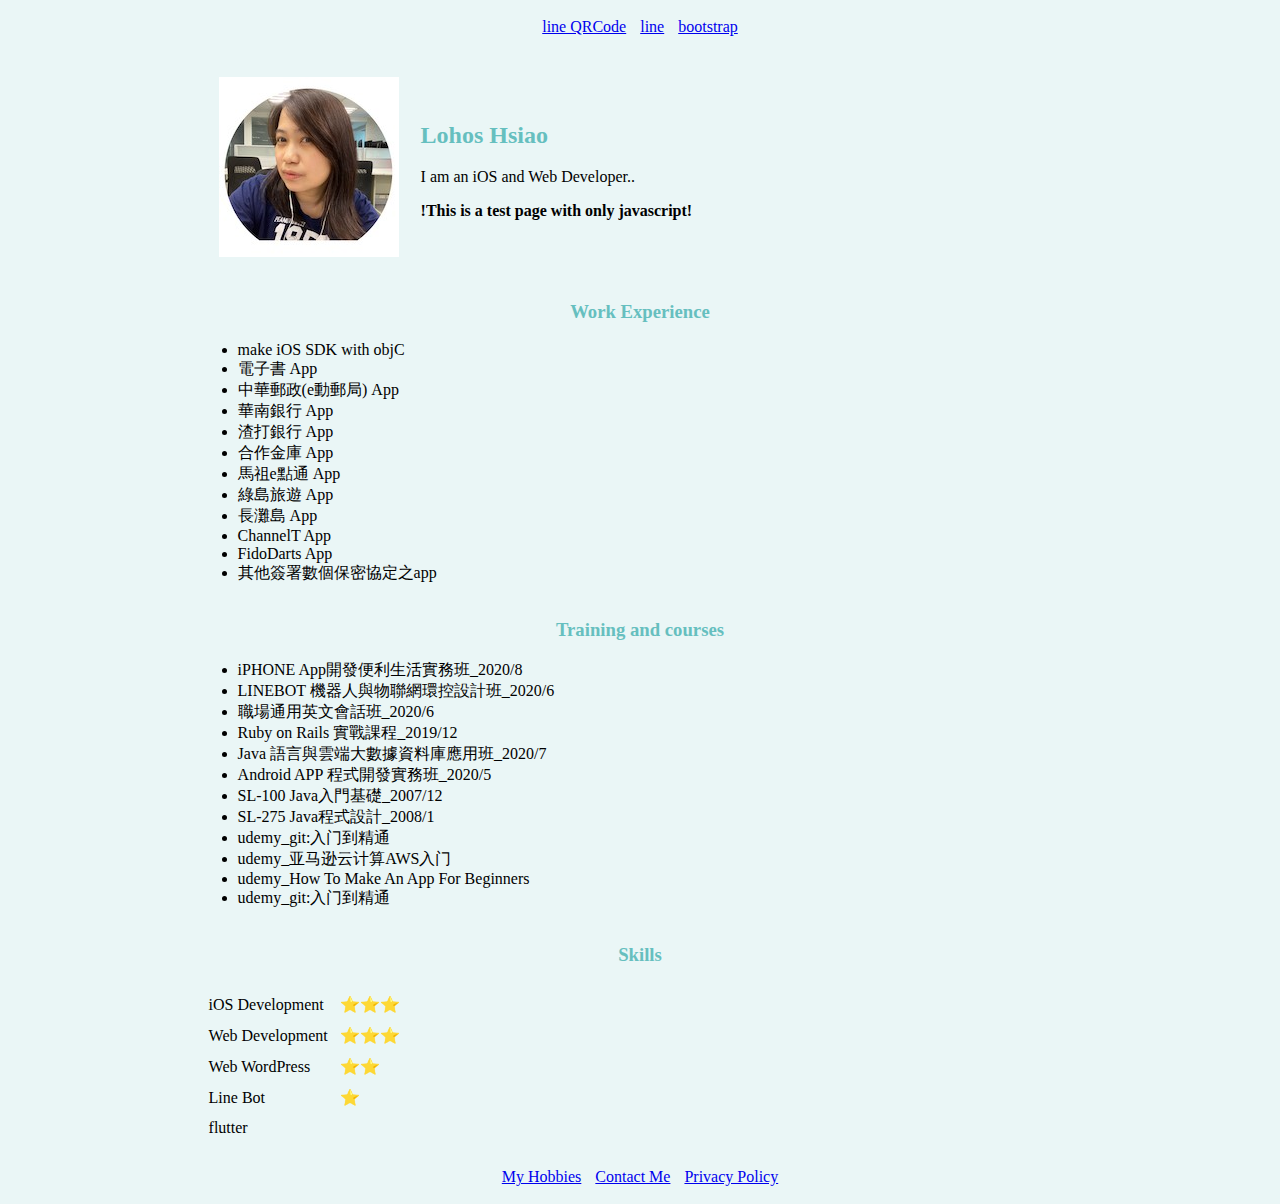
==== index.html @ d269bb53 "add bootstrap" ====
<!DOCTYPE html>
<html>

  <head>
    <meta charset="utf-8">
    <link rel="stylesheet" href="css/styles.css">
    <link rel="icon" href="favicon.ico">
    <title>Lohos's web</title>
  </head>

  <body>
    <div class="top">
      <div class="line-it-button" data-lang="en" data-type="friend" data-lineid="@642eiheg" style="display: none;"></div>
      <script src="https://d.line-scdn.net/r/web/social-plugin/js/thirdparty/loader.min.js" async="async" defer="defer"></script>
      <a href="http://line.me/ti/p/@642eiheg">line QRCode</a>
      <a href="line://ti/p/@642eiheg">line</a>
      <a href="bootstrap.html">bootstrap</a>   
    </div>

    <div class="center">
      <table cellspacing="20">
        <tr>
          <td>
            <div class="card circular">
              <img src="images/Lohos.jpg" alt="lohos pic">
              <img src="images/Lohos2.jpg" class="img-top" alt="lohos pic2" >
            </div>
          </td>
          <td><h2>Lohos Hsiao</h2>
            <p>I am an iOS and Web Developer..</p>
            <p><b>!This is a test page with only javascript!</b></p>
          </td>
        </tr>
      </table>
      <h3>Work Experience</h3>
      <table cellspacing="10">
          <tr>
            <ul>
            <li>make iOS SDK with objC</li>
            <li>電子書 App</li>
            <li>中華郵政(e動郵局) App</li>
            <li>華南銀行 App</li>
            <li>渣打銀行 App</li>
            <li>合作金庫 App</li>
            <li>馬祖e點通 App</li>
            <li>綠島旅遊 App</li>
            <li>長灘島 App</li>
            <li>ChannelT App</li>
            <li>FidoDarts App</li>
            <li>其他簽署數個保密協定之app</li>
            </ul>
          </tr>
      </table>
      <h3>Training and courses</h3>
      <table cellspacing="10">
        <tr>
          <ul>
            <li>iPHONE App開發便利生活實務班_2020/8</li>
            <li>LINEBOT 機器人與物聯網環控設計班_2020/6</li>
            <li>職場通用英文會話班_2020/6</li>
            <li>Ruby on Rails 實戰課程_2019/12</li>

            <li>Java 語言與雲端大數據資料庫應用班_2020/7</li>
            <li>Android APP 程式開發實務班_2020/5</li>
            <li>SL-100 Java入門基礎_2007/12</li>
            <li>SL-275 Java程式設計_2008/1</li>

            <li>udemy_git:入门到精通</li>
            <li>udemy_亚马逊云计算AWS入门</li>
            <li>udemy_How To Make An App For Beginners</li>
            <li>udemy_git:入门到精通</li>
          </ul>
        </tr>
      </table>
      <h3>Skills</h3>
      <table cellspacing="10">
        <tr>
          <td>iOS Development</td>
          <td>⭐️⭐️⭐️</td>
        </tr>
        <tr>
          <td>Web Development</td>
          <td>⭐️⭐️⭐️</td>
        </tr>
        <tr>
          <td>Web WordPress</td>
          <td>⭐️⭐️</td>
        </tr>
        <tr>
          <td>Line Bot</td>
          <td>⭐️</td>
        </tr>
        <tr>
          <td>flutter</td>
          <td></td>
        </tr>
      </table>
    </div>

    <div class="footer">
      <a href="hobbies.html">My Hobbies</a>
      <a href="contact-me.html">Contact Me</a>
      <a href="privacypolicy.html">Privacy Policy</a>    
    </div>
    
  </body>
  

  </html>
---- css/styles.css ----
/***

<img class= "circular" src="images/Lohos.jpg" alt="lohos profile picture"></td>

***/

body {
  background-color: #EAF6F6;
}


h2 {
  /* background-color: black; */
  color: #66bfbf;
}

h3 {
  /* background-color: black; */
  color: #66bfbf;
  text-align: center;
}

img {
  background-color: #EAF6F6;
}

.top {
  text-align: center;
  padding: 10px;  
}

.top a {
  padding: 0px 5px;
}

.center {
  padding: 10px 15%;
}

.footer {
  text-align: center;
  padding: 10px;
}
.footer a {
  padding: 0px 5px;
}

.circular {
  border-radius:  100%;
}

.card {
    /* width: 130px;
    height: 195px; */
    position: relative;
    display: inline-block;
}
.card .img-top {
    display: none;
    position: absolute;
    top: 0;
    left: 0;
    z-index: 99;
}
.card:hover .img-top {
    display: inline;

}

.privacy h1, .privacy h2{
  text-align: center;
}
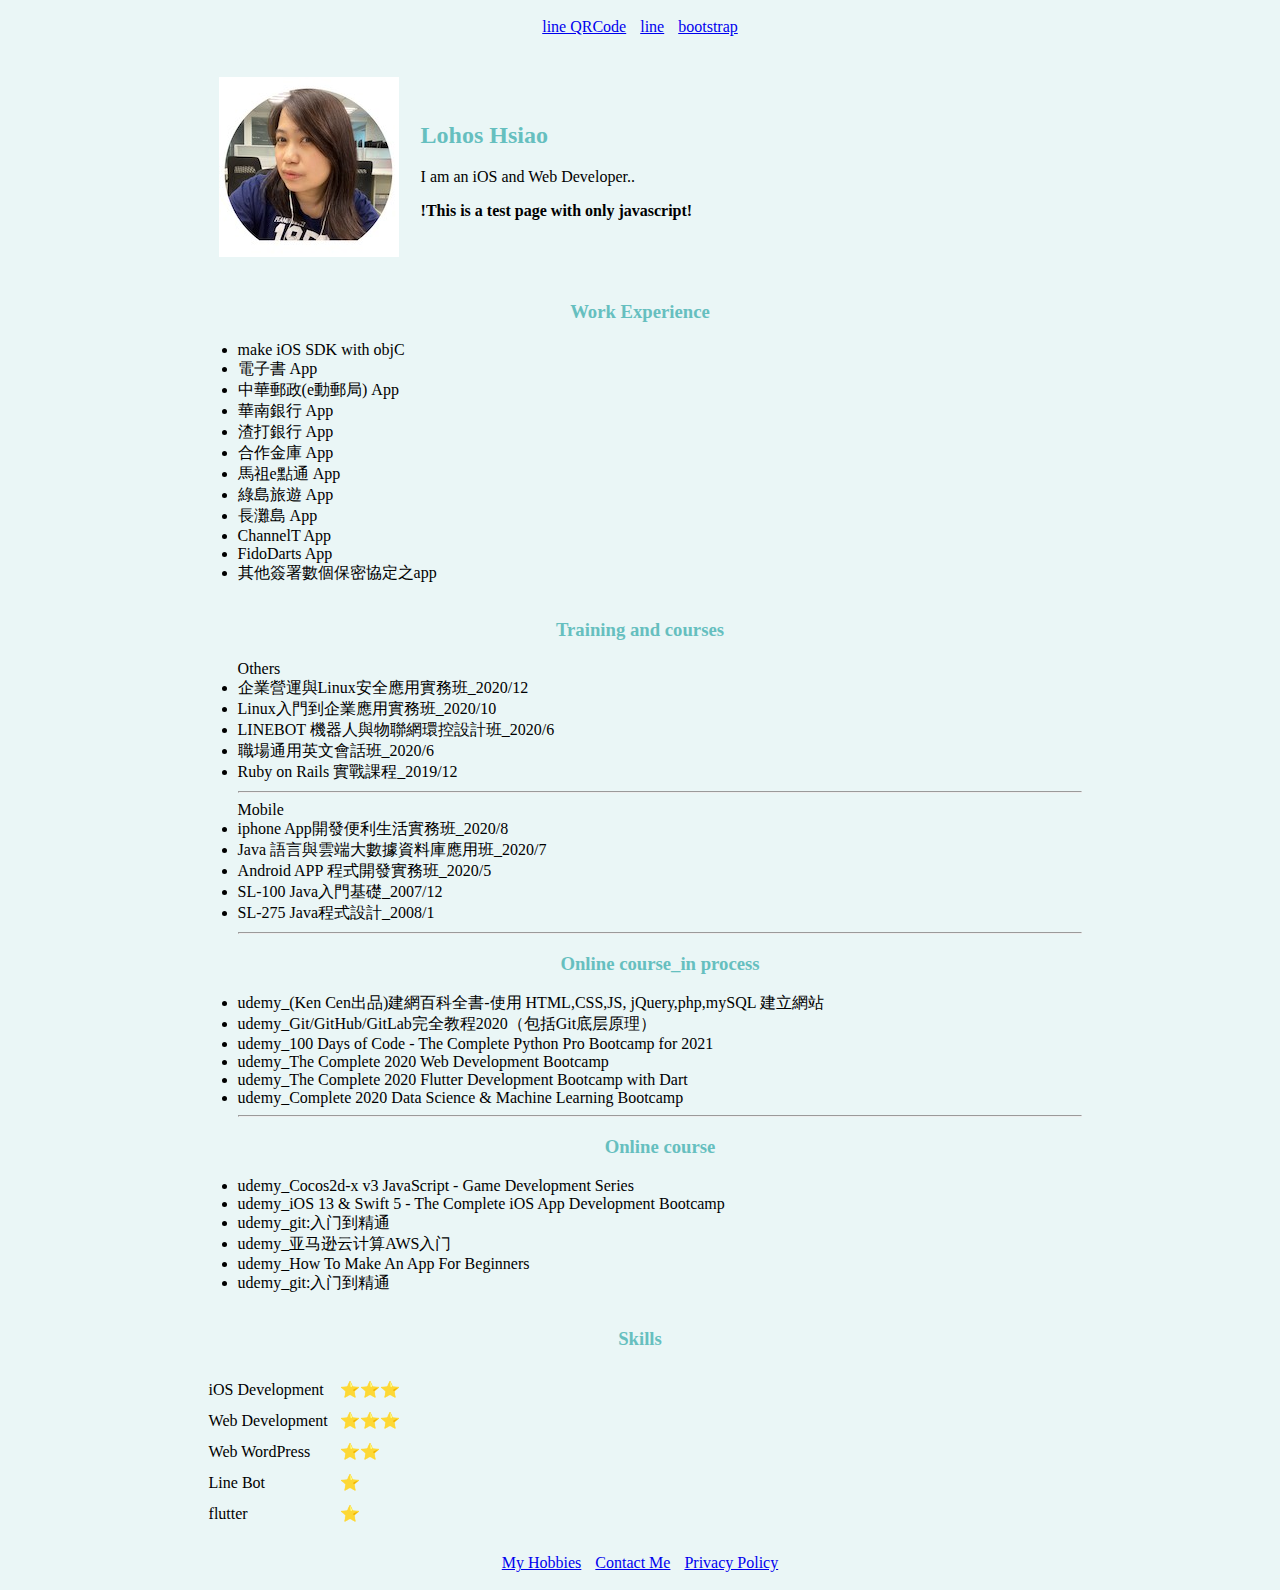
==== commit c988b68d: "update" ====
--- a/index.html
+++ b/index.html
@@ -55,16 +55,31 @@
       <table cellspacing="10">
         <tr>
           <ul>
-            <li>iPHONE App開發便利生活實務班_2020/8</li>
+            Others
+            <li>企業營運與Linux安全應用實務班_2020/12</li>
+            <li>Linux入門到企業應用實務班_2020/10</li>
             <li>LINEBOT 機器人與物聯網環控設計班_2020/6</li>
             <li>職場通用英文會話班_2020/6</li>
             <li>Ruby on Rails 實戰課程_2019/12</li>
-
+            <hr>
+            Mobile
+            <li>iphone App開發便利生活實務班_2020/8</li>
             <li>Java 語言與雲端大數據資料庫應用班_2020/7</li>
             <li>Android APP 程式開發實務班_2020/5</li>
             <li>SL-100 Java入門基礎_2007/12</li>
             <li>SL-275 Java程式設計_2008/1</li>
-
+            <hr>
+            <h3 style="text-align: center;">Online course_in process</h3>
+            <li>udemy_(Ken Cen出品)建網百科全書-使用 HTML,CSS,JS, jQuery,php,mySQL 建立網站</li>
+            <li>udemy_Git/GitHub/GitLab完全教程2020（包括Git底层原理）</li>
+            <li>udemy_100 Days of Code - The Complete Python Pro Bootcamp for 2021</li>            
+            <li>udemy_The Complete 2020 Web Development Bootcamp</li>
+            <li>udemy_The Complete 2020 Flutter Development Bootcamp with Dart</li>
+            <li>udemy_Complete 2020 Data Science & Machine Learning Bootcamp</li>
+            <hr>
+            <h3 style="text-align: center;">Online course</h3>
+            <li>udemy_Cocos2d-x v3 JavaScript - Game Development Series</li>
+            <li>udemy_iOS 13 & Swift 5 - The Complete iOS App Development Bootcamp</li>
             <li>udemy_git:入门到精通</li>
             <li>udemy_亚马逊云计算AWS入门</li>
             <li>udemy_How To Make An App For Beginners</li>
@@ -92,7 +107,7 @@
         </tr>
         <tr>
           <td>flutter</td>
-          <td></td>
+          <td>⭐️</td>
         </tr>
       </table>
     </div>
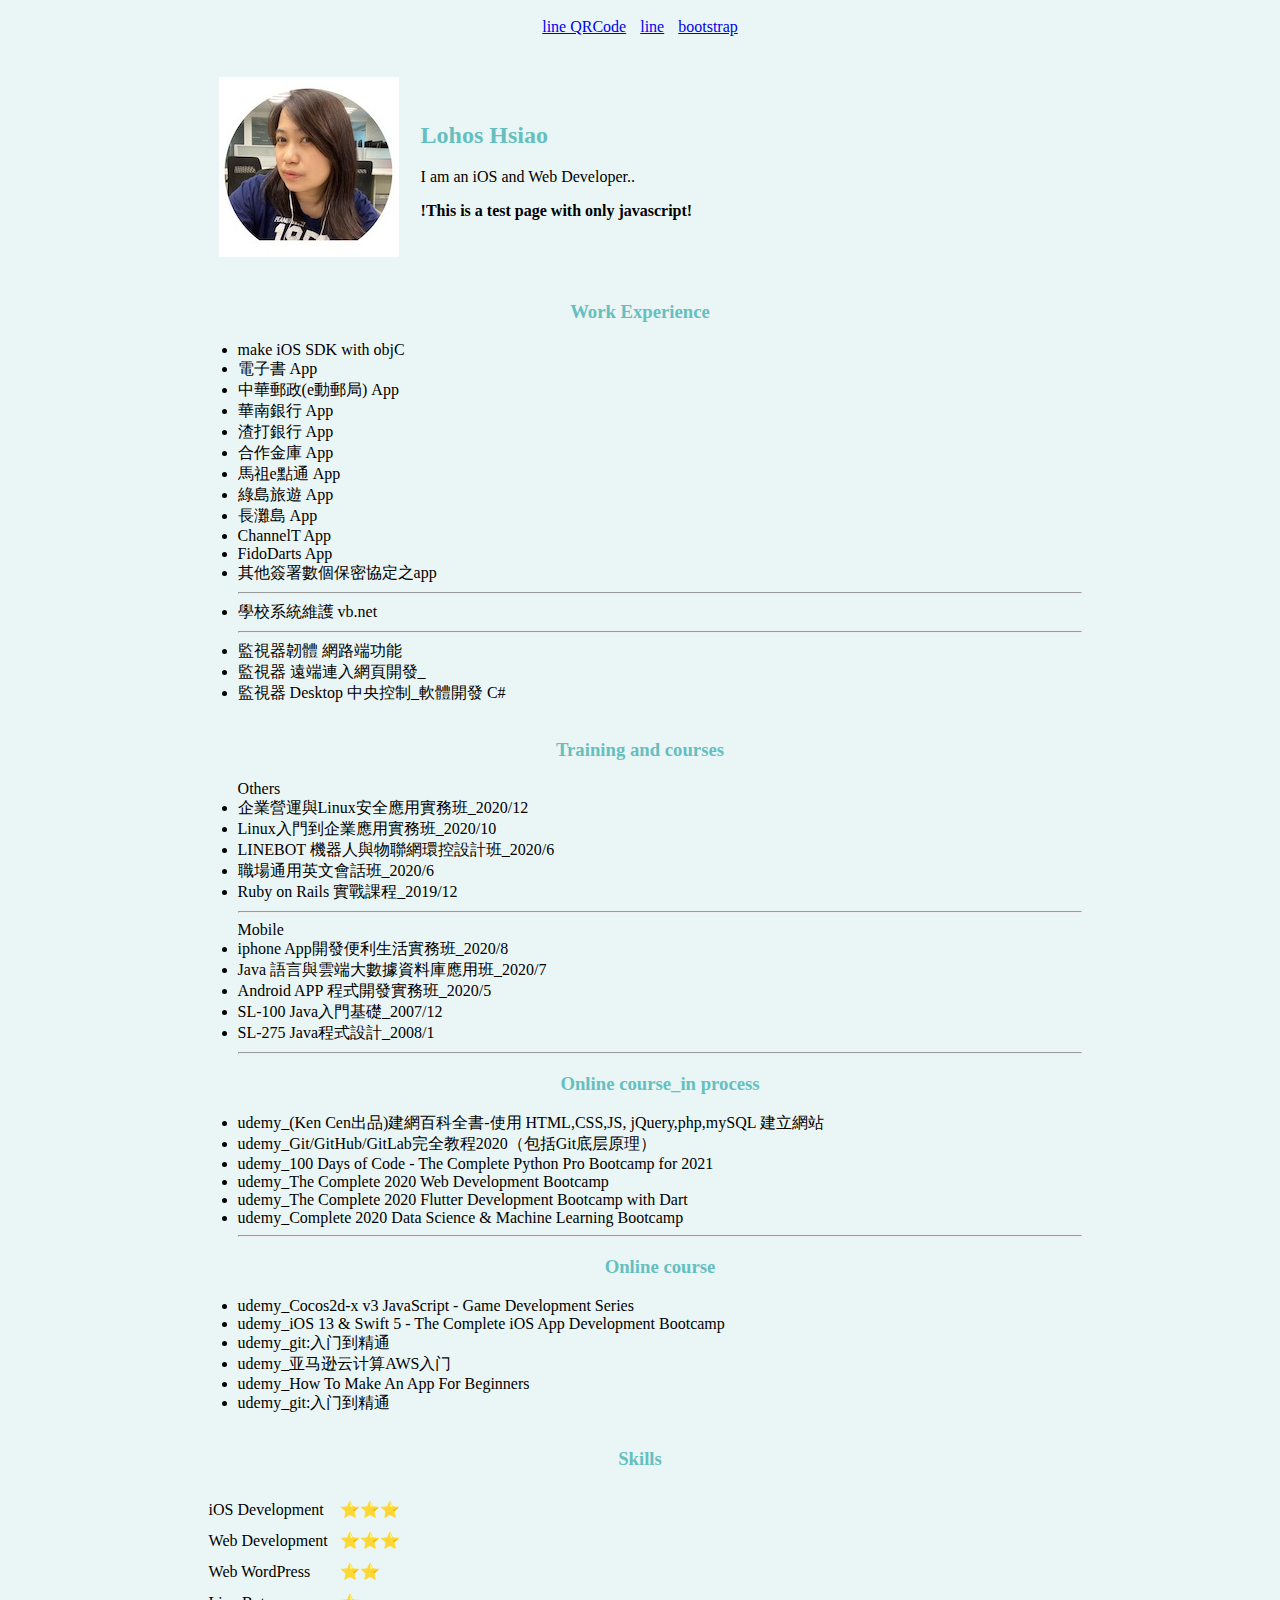
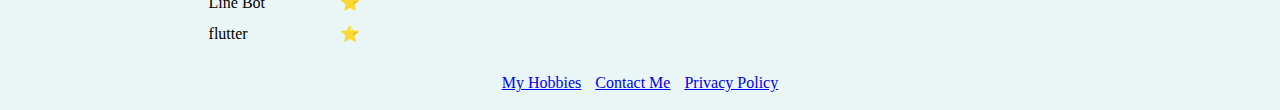
==== commit 939f12cf: "add" ====
--- a/index.html
+++ b/index.html
@@ -48,6 +48,12 @@
             <li>ChannelT App</li>
             <li>FidoDarts App</li>
             <li>其他簽署數個保密協定之app</li>
+            <hr>
+            <li>學校系統維護 vb.net</li>
+            <hr>
+            <li>監視器韌體 網路端功能</li>
+            <li>監視器 遠端連入網頁開發_</li>
+            <li>監視器 Desktop 中央控制_軟體開發 C#</li>
             </ul>
           </tr>
       </table>
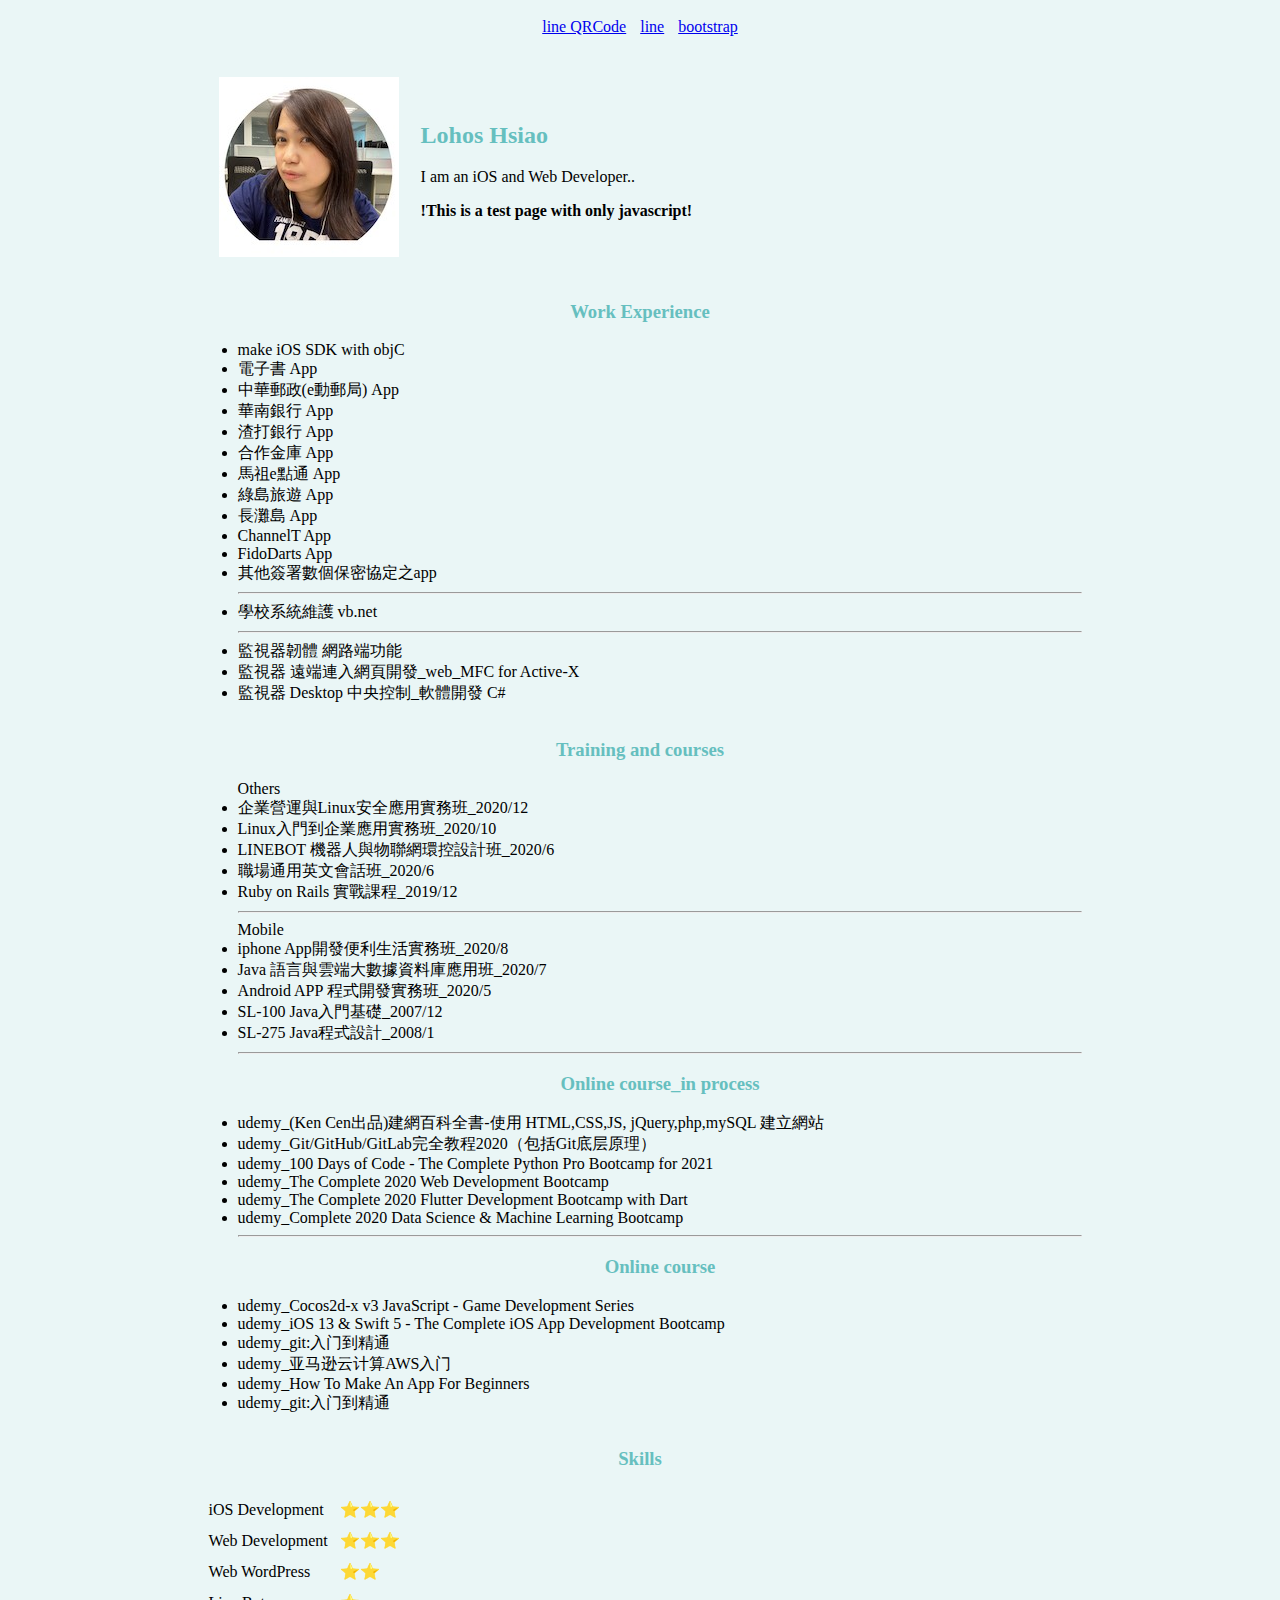
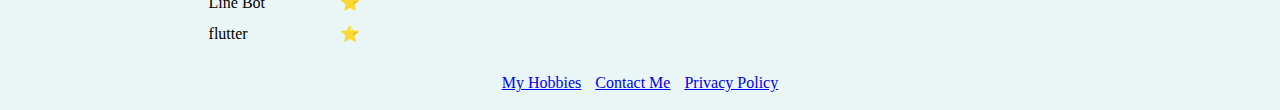
==== commit 31107988: "maintain" ====
--- a/index.html
+++ b/index.html
@@ -52,7 +52,7 @@
             <li>學校系統維護 vb.net</li>
             <hr>
             <li>監視器韌體 網路端功能</li>
-            <li>監視器 遠端連入網頁開發_</li>
+            <li>監視器 遠端連入網頁開發_web_MFC for Active-X</li>
             <li>監視器 Desktop 中央控制_軟體開發 C#</li>
             </ul>
           </tr>
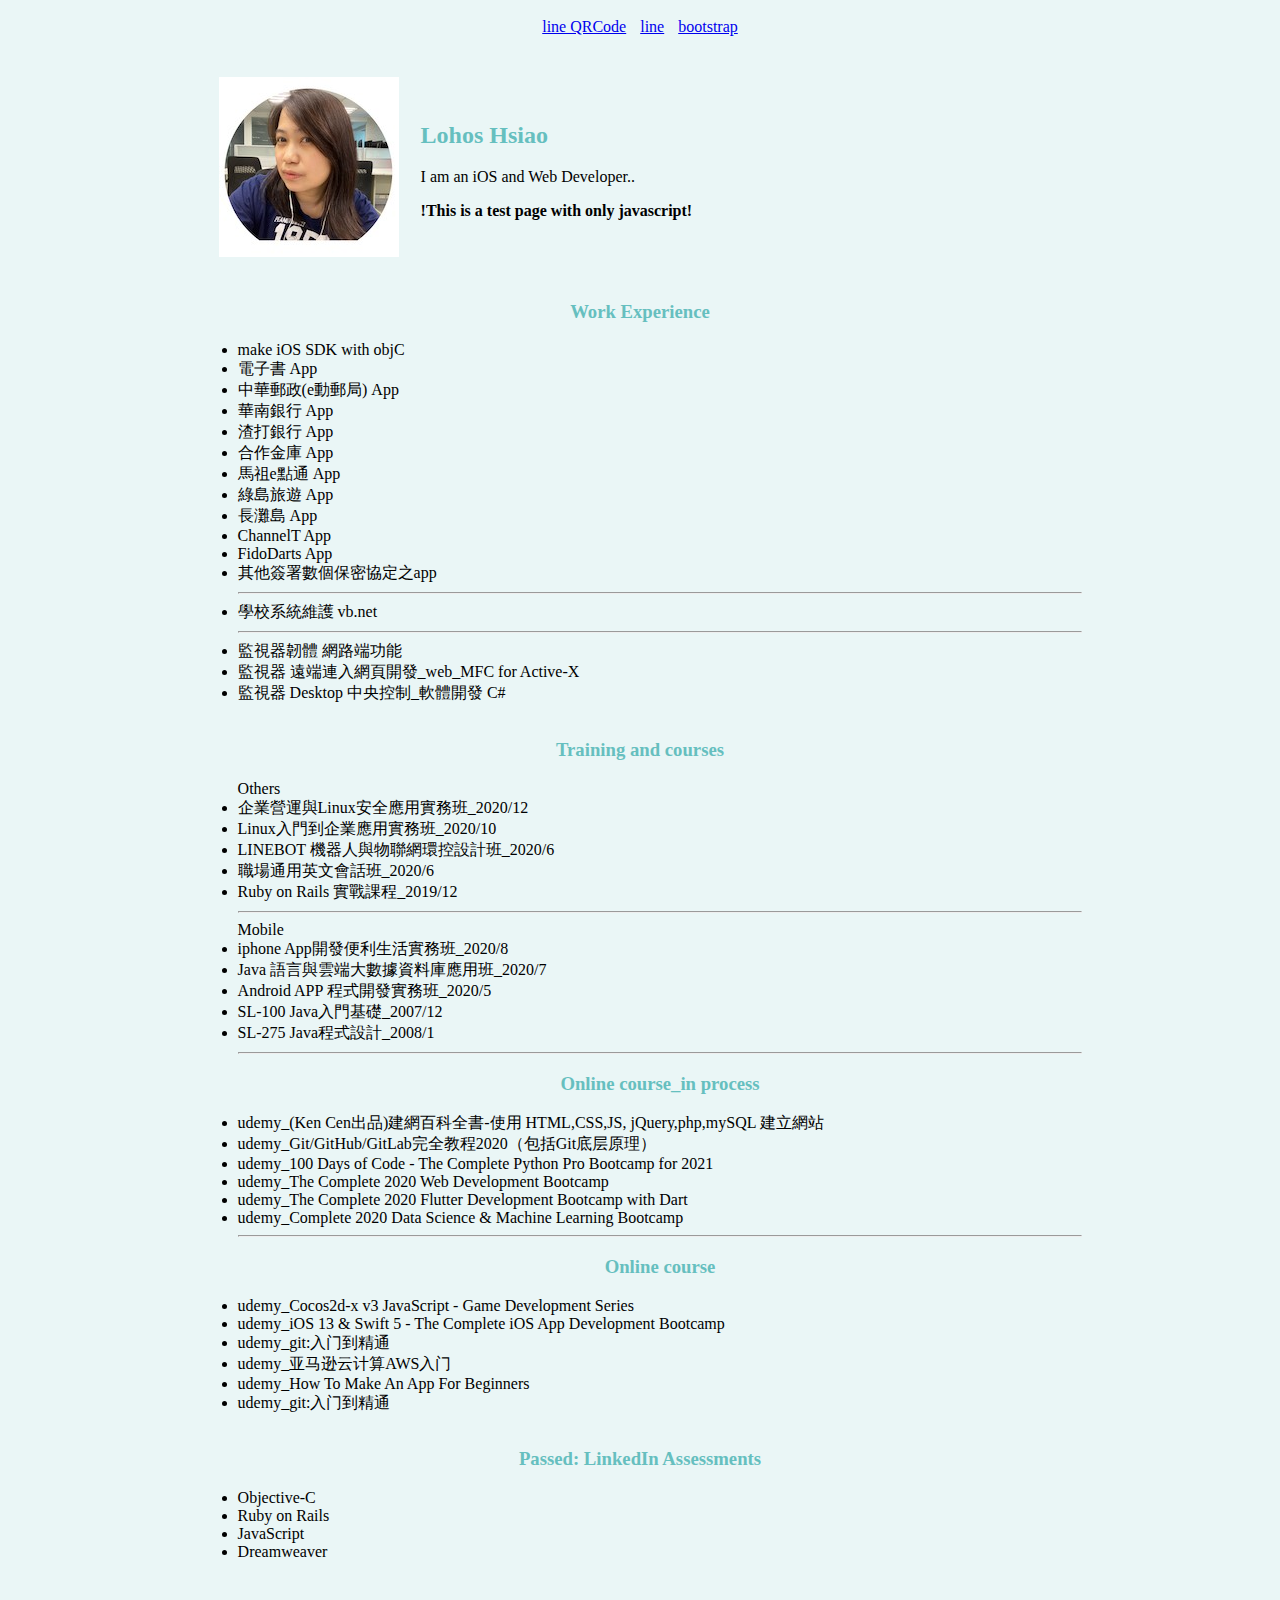
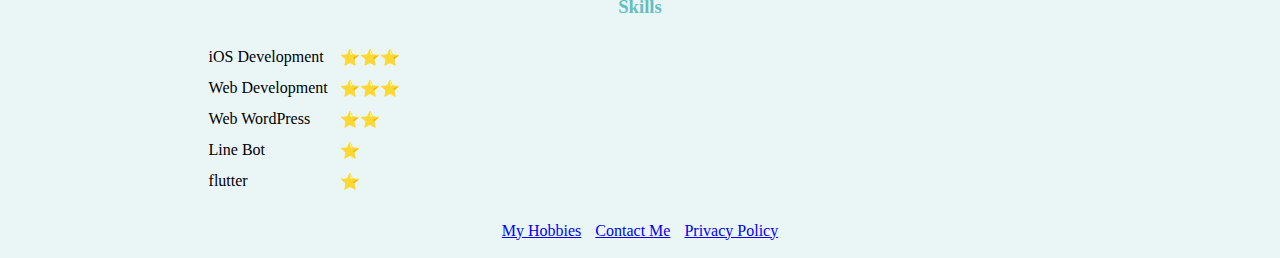
==== commit 13b923cb: "maintain2" ====
--- a/index.html
+++ b/index.html
@@ -93,6 +93,19 @@
           </ul>
         </tr>
       </table>
+
+      <h3>Passed: LinkedIn Assessments</h3>
+      <table cellspacing="10">
+        <tr>
+          <ul>
+            <li>Objective-C</li>
+            <li>Ruby on Rails</li>
+            <li>JavaScript</li>
+            <li>Dreamweaver</li>
+          </ul>
+          </tr>
+      </table>
+
       <h3>Skills</h3>
       <table cellspacing="10">
         <tr>
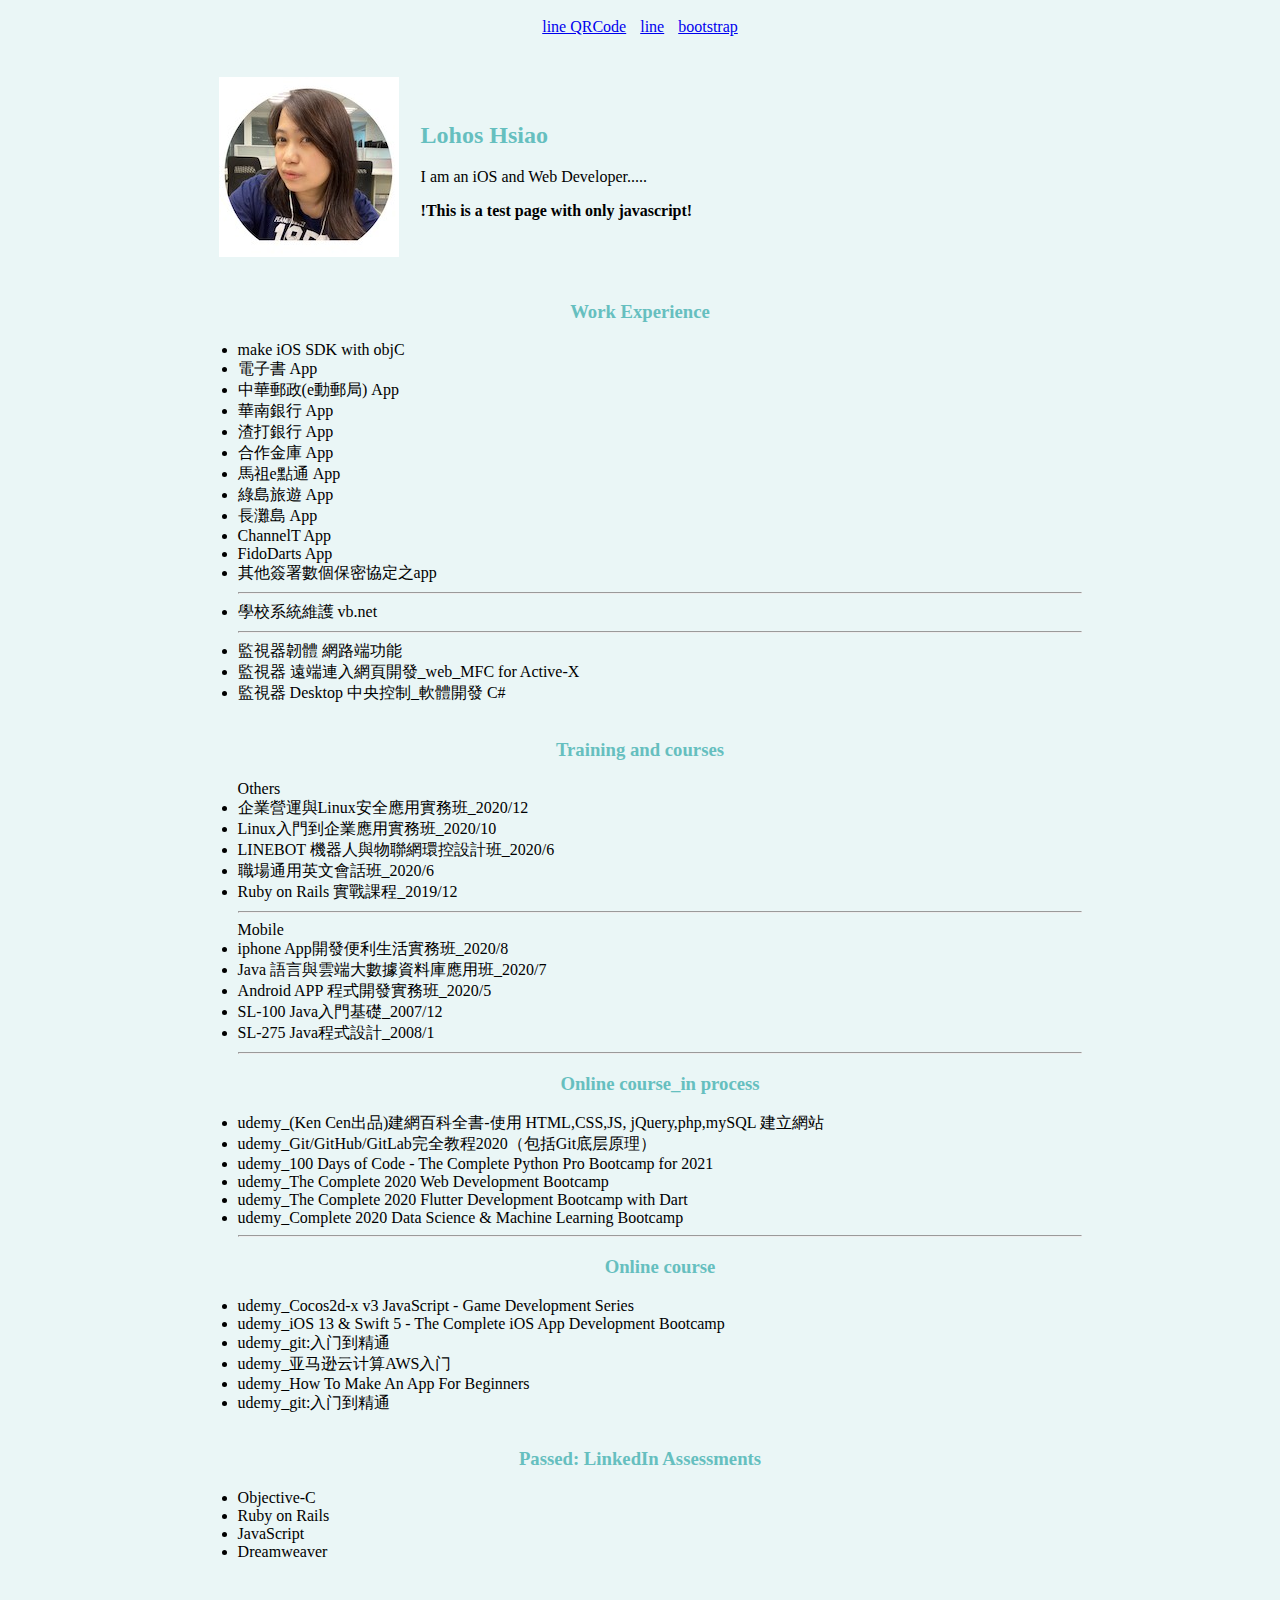
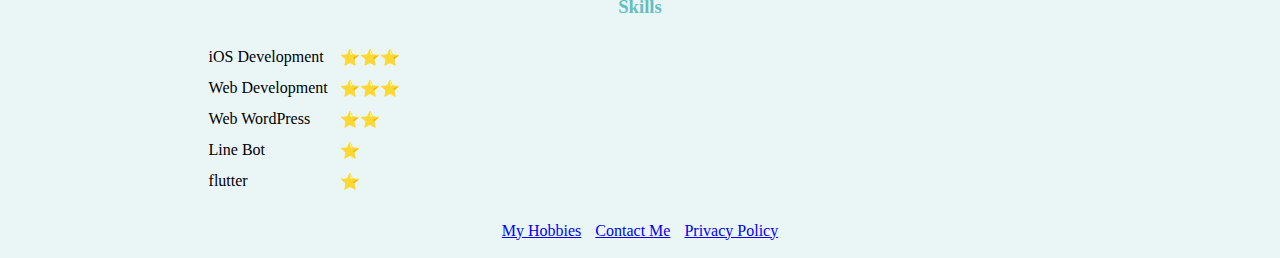
==== commit d6f9a660: "Update index.html" ====
--- a/index.html
+++ b/index.html
@@ -14,7 +14,7 @@
       <script src="https://d.line-scdn.net/r/web/social-plugin/js/thirdparty/loader.min.js" async="async" defer="defer"></script>
       <a href="http://line.me/ti/p/@642eiheg">line QRCode</a>
       <a href="line://ti/p/@642eiheg">line</a>
-      <a href="bootstrap.html">bootstrap</a>   
+      <a href="bootstrap.html">bootstrap</a>
     </div>
 
     <div class="center">
@@ -27,7 +27,7 @@
             </div>
           </td>
           <td><h2>Lohos Hsiao</h2>
-            <p>I am an iOS and Web Developer..</p>
+            <p>I am an iOS and Web Developer.....</p>
             <p><b>!This is a test page with only javascript!</b></p>
           </td>
         </tr>
@@ -78,7 +78,7 @@
             <h3 style="text-align: center;">Online course_in process</h3>
             <li>udemy_(Ken Cen出品)建網百科全書-使用 HTML,CSS,JS, jQuery,php,mySQL 建立網站</li>
             <li>udemy_Git/GitHub/GitLab完全教程2020（包括Git底层原理）</li>
-            <li>udemy_100 Days of Code - The Complete Python Pro Bootcamp for 2021</li>            
+            <li>udemy_100 Days of Code - The Complete Python Pro Bootcamp for 2021</li>
             <li>udemy_The Complete 2020 Web Development Bootcamp</li>
             <li>udemy_The Complete 2020 Flutter Development Bootcamp with Dart</li>
             <li>udemy_Complete 2020 Data Science & Machine Learning Bootcamp</li>
@@ -134,10 +134,10 @@
     <div class="footer">
       <a href="hobbies.html">My Hobbies</a>
       <a href="contact-me.html">Contact Me</a>
-      <a href="privacypolicy.html">Privacy Policy</a>    
+      <a href="privacypolicy.html">Privacy Policy</a>
     </div>
-    
+
   </body>
-  
+
 
   </html>
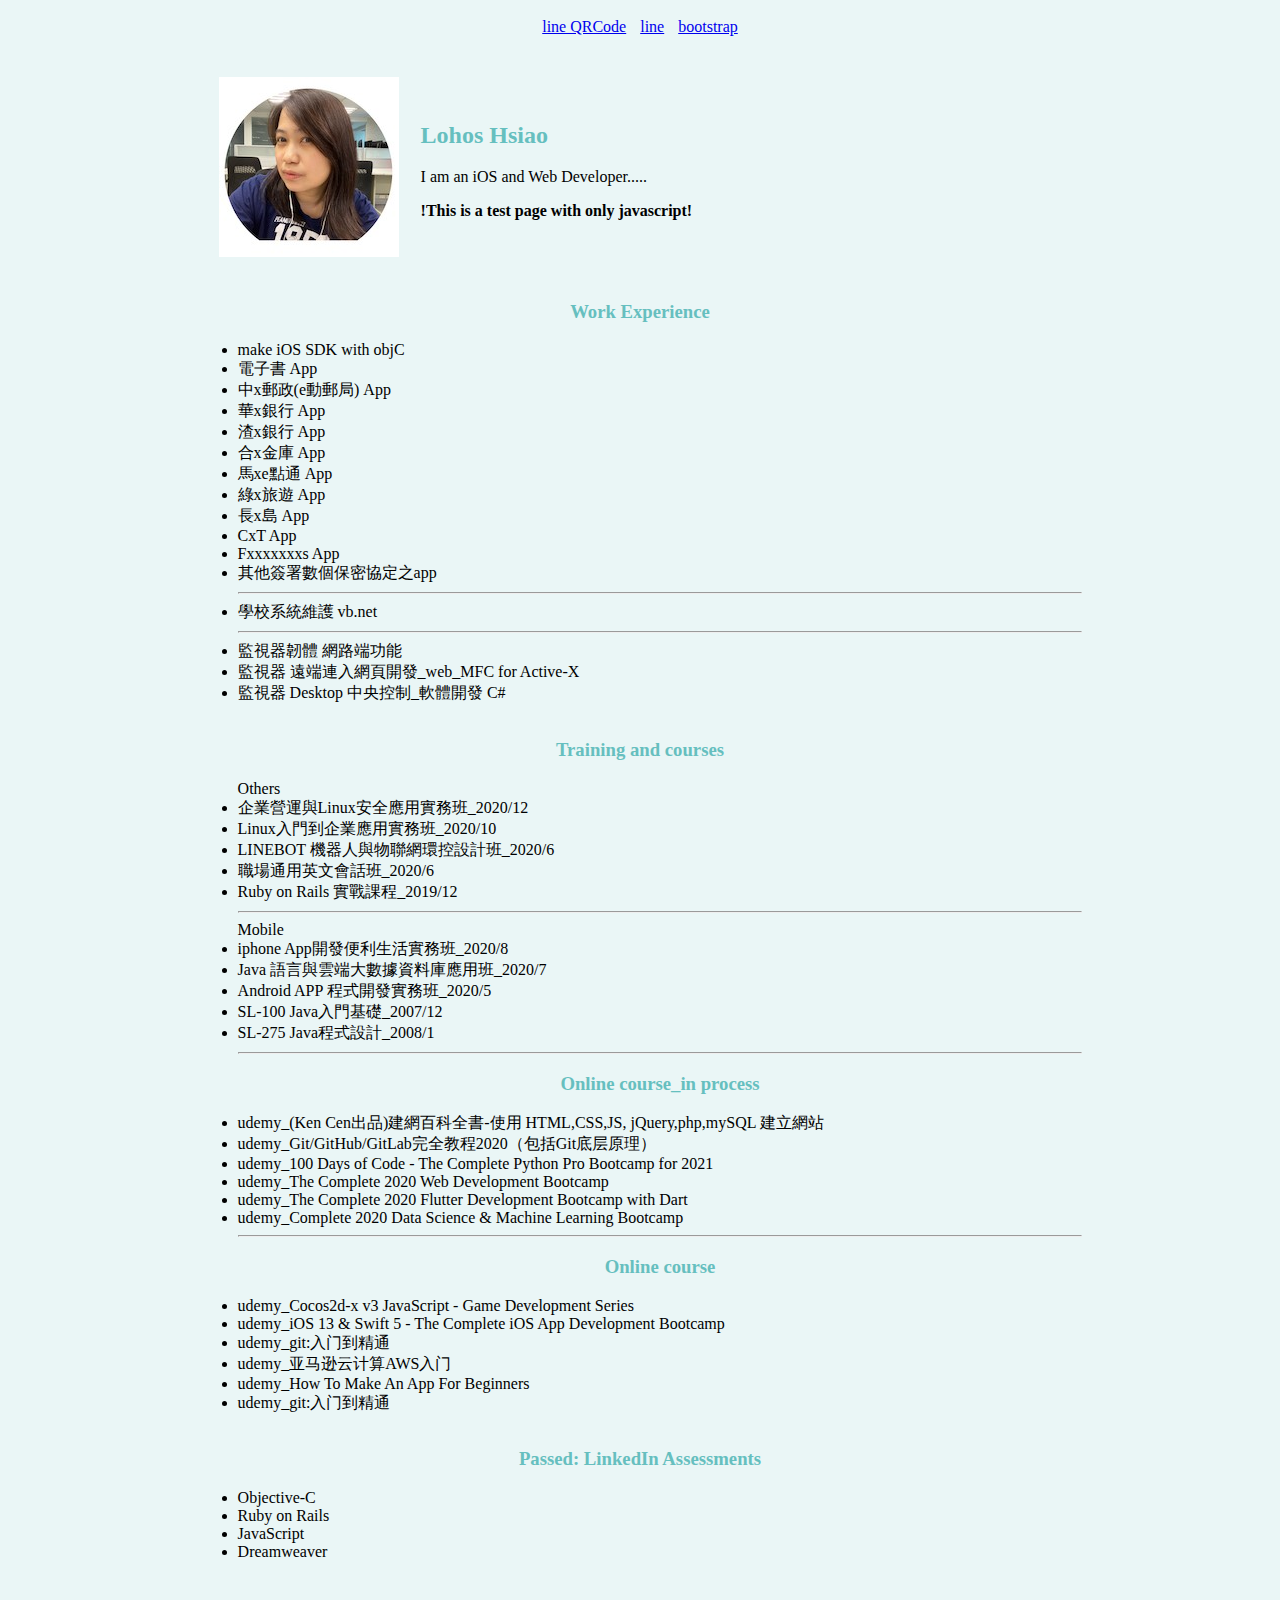
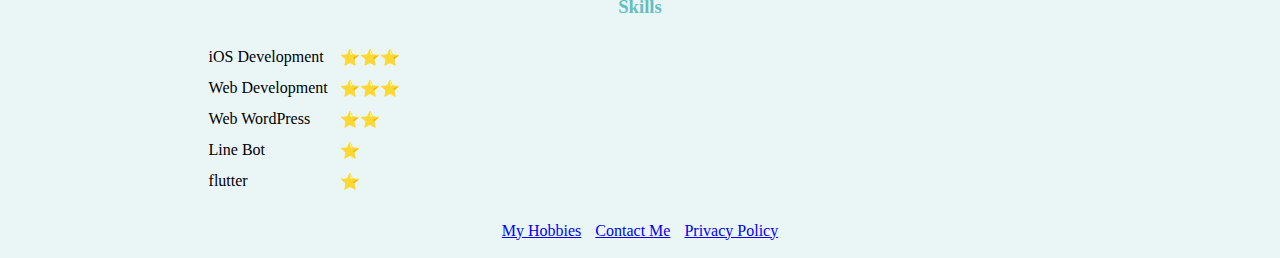
==== commit e0e6ef27: "20231211" ====
--- a/index.html
+++ b/index.html
@@ -2,6 +2,16 @@
 <html>
 
   <head>
+    <!-- Google tag (gtag.js) -->
+<script async src="https://www.googletagmanager.com/gtag/js?id=G-51C62PNYDV"></script>
+<script>
+  window.dataLayer = window.dataLayer || [];
+  function gtag(){dataLayer.push(arguments);}
+  gtag('js', new Date());
+
+  gtag('config', 'G-51C62PNYDV');
+</script>
+
     <meta charset="utf-8">
     <link rel="stylesheet" href="css/styles.css">
     <link rel="icon" href="favicon.ico">
@@ -38,15 +48,15 @@
             <ul>
             <li>make iOS SDK with objC</li>
             <li>電子書 App</li>
-            <li>中華郵政(e動郵局) App</li>
-            <li>華南銀行 App</li>
-            <li>渣打銀行 App</li>
-            <li>合作金庫 App</li>
-            <li>馬祖e點通 App</li>
-            <li>綠島旅遊 App</li>
-            <li>長灘島 App</li>
-            <li>ChannelT App</li>
-            <li>FidoDarts App</li>
+            <li>中x郵政(e動郵局) App</li>
+            <li>華x銀行 App</li>
+            <li>渣x銀行 App</li>
+            <li>合x金庫 App</li>
+            <li>馬xe點通 App</li>
+            <li>綠x旅遊 App</li>
+            <li>長x島 App</li>
+            <li>CxT App</li>
+            <li>Fxxxxxxxs App</li>
             <li>其他簽署數個保密協定之app</li>
             <hr>
             <li>學校系統維護 vb.net</li>
